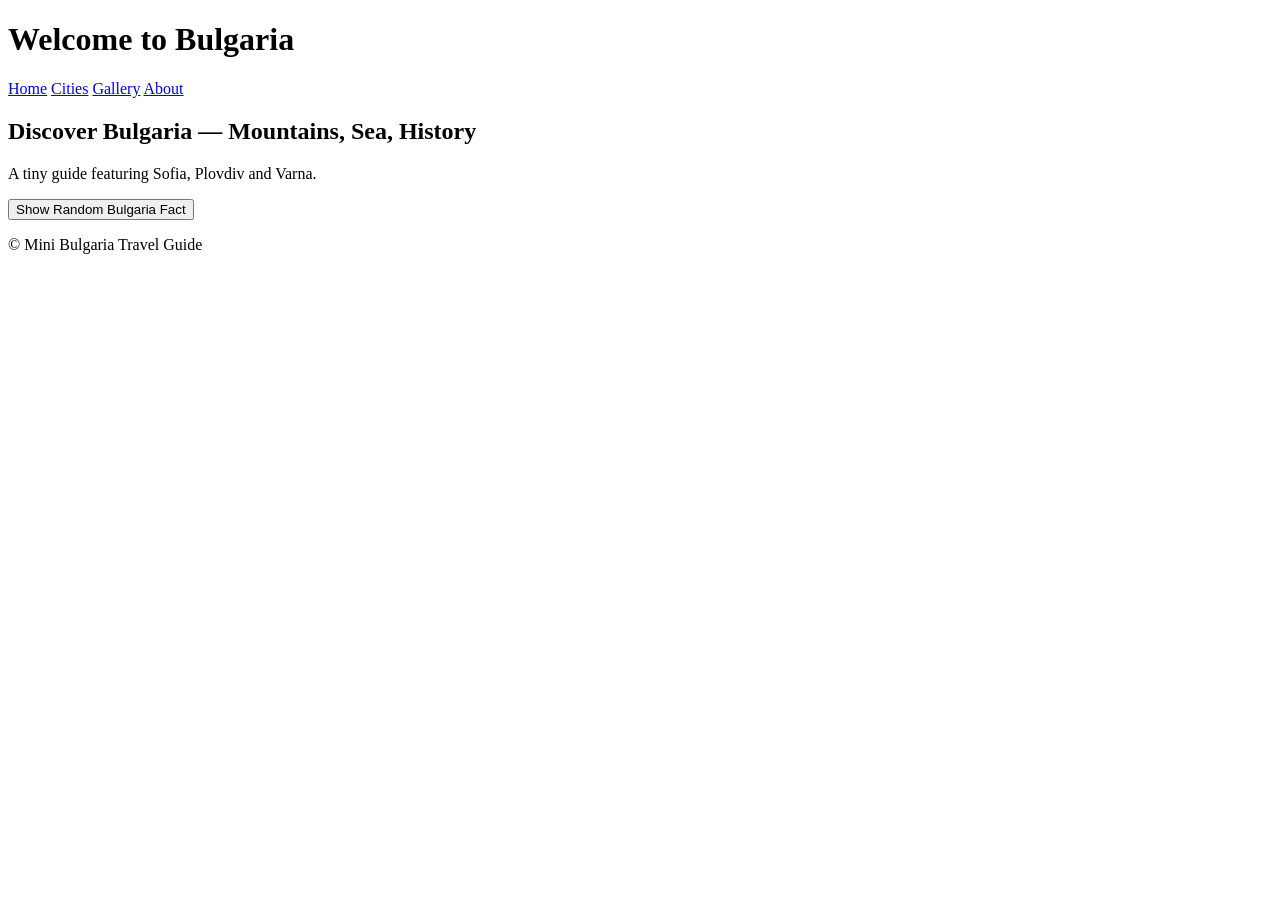
==== Index.html @ 169c69a6 "Add Index.html basic structure" ====
<!DOCTYPE html>
<html>
<head>
    <meta charset="UTF-8">
    <title>Bulgaria Travel Guide</title>
    <link rel="stylesheet" href="style.css">
</head>
<body>
<header>
    <h1>Welcome to Bulgaria</h1>
    <nav>
        <a href="index.html">Home</a>
        <a href="cities.html">Cities</a>
        <a href="gallery.html">Gallery</a>
        <a href="about.html">About</a>
    </nav>
</header>

<main>
    <section id="hero">
        <h2>Discover Bulgaria — Mountains, Sea, History</h2>
        <p>A tiny guide featuring Sofia, Plovdiv and Varna.</p>
    </section>

    <button id="fact-btn">Show Random Bulgaria Fact</button>
    <p id="fact"></p>
</main>

<footer>
    <p>© Mini Bulgaria Travel Guide</p>
</footer>

<script src="script.js"></script>
</body>
</html>
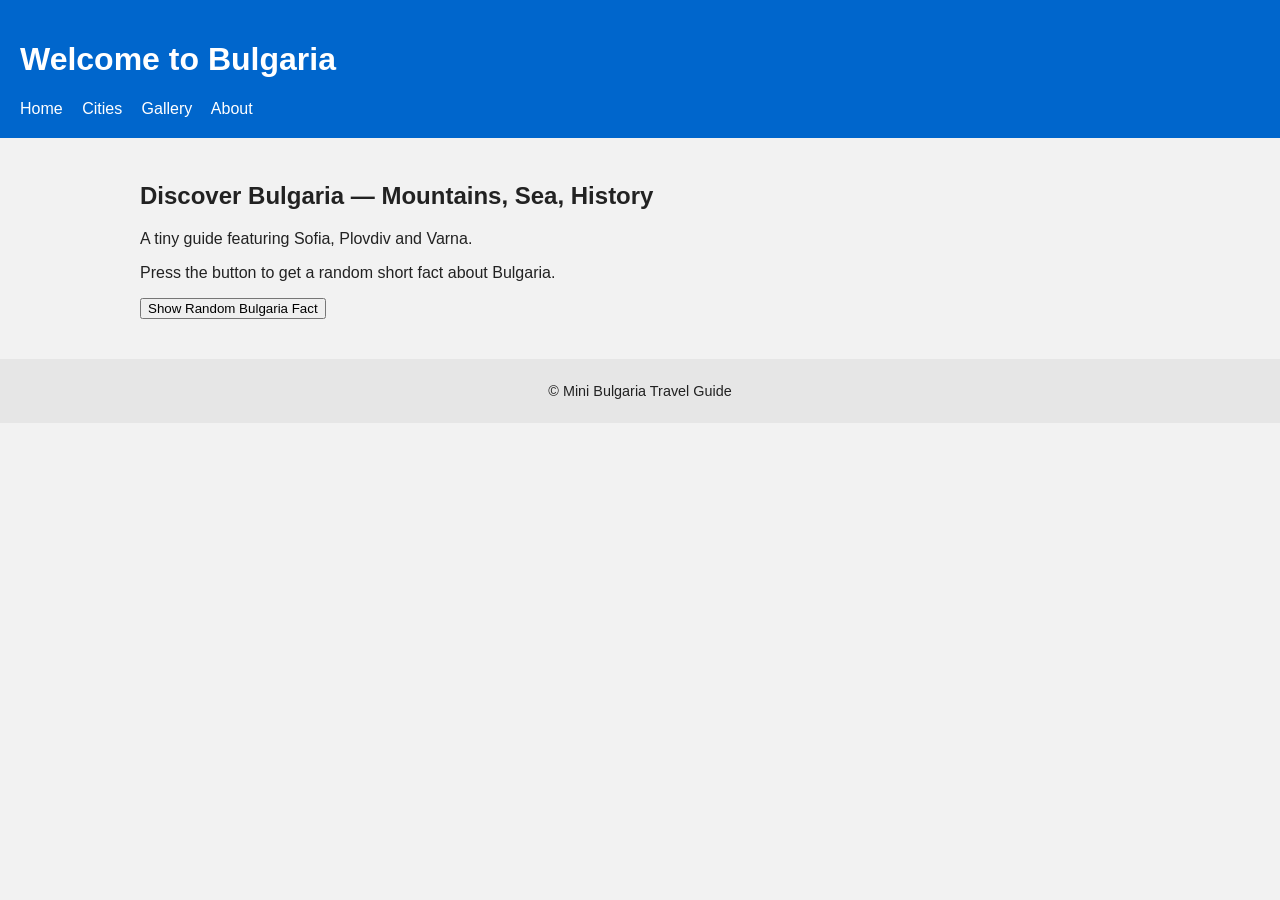
==== commit 0b070db1: "Connect JS button functionality on homepage" ====
--- a/Index.html
+++ b/Index.html
@@ -22,8 +22,11 @@
         <p>A tiny guide featuring Sofia, Plovdiv and Varna.</p>
     </section>
 
-    <button id="fact-btn">Show Random Bulgaria Fact</button>
-    <p id="fact"></p>
+    <section id="facts" aria-label="Bulgaria facts">
+        <p>Press the button to get a random short fact about Bulgaria.</p>
+        <button id="fact-btn" aria-controls="fact">Show Random Bulgaria Fact</button>
+        <p id="fact" role="status" aria-live="polite"></p>
+    </section>
 </main>
 
 <footer>
--- a/style.css
+++ b/style.css
@@ -0,0 +1,45 @@
+body {
+    font-family: Arial, Helvetica, sans-serif;
+    margin: 0;
+    padding: 0;
+    background: #f2f2f2;
+    color: #222;
+}
+
+header {
+    background: #0066cc;
+    color: white;
+    padding: 20px;
+}
+
+nav a {
+    color: white;
+    margin-right: 15px;
+    text-decoration: none;
+    transition: opacity 0.15s ease;
+}
+
+nav a:hover {
+    text-decoration: underline;
+    opacity: 0.9;
+}
+
+main {
+    padding: 24px;
+    max-width: 1000px;
+    margin: 0 auto;
+}
+
+.gallery img {
+    display: inline-block;
+    margin: 8px;
+    border-radius: 4px;
+    box-shadow: 0 1px 3px rgba(0,0,0,0.1);
+}
+
+footer {
+    background: #e6e6e6;
+    padding: 10px;
+    text-align: center;
+    font-size: 0.9rem;
+}
